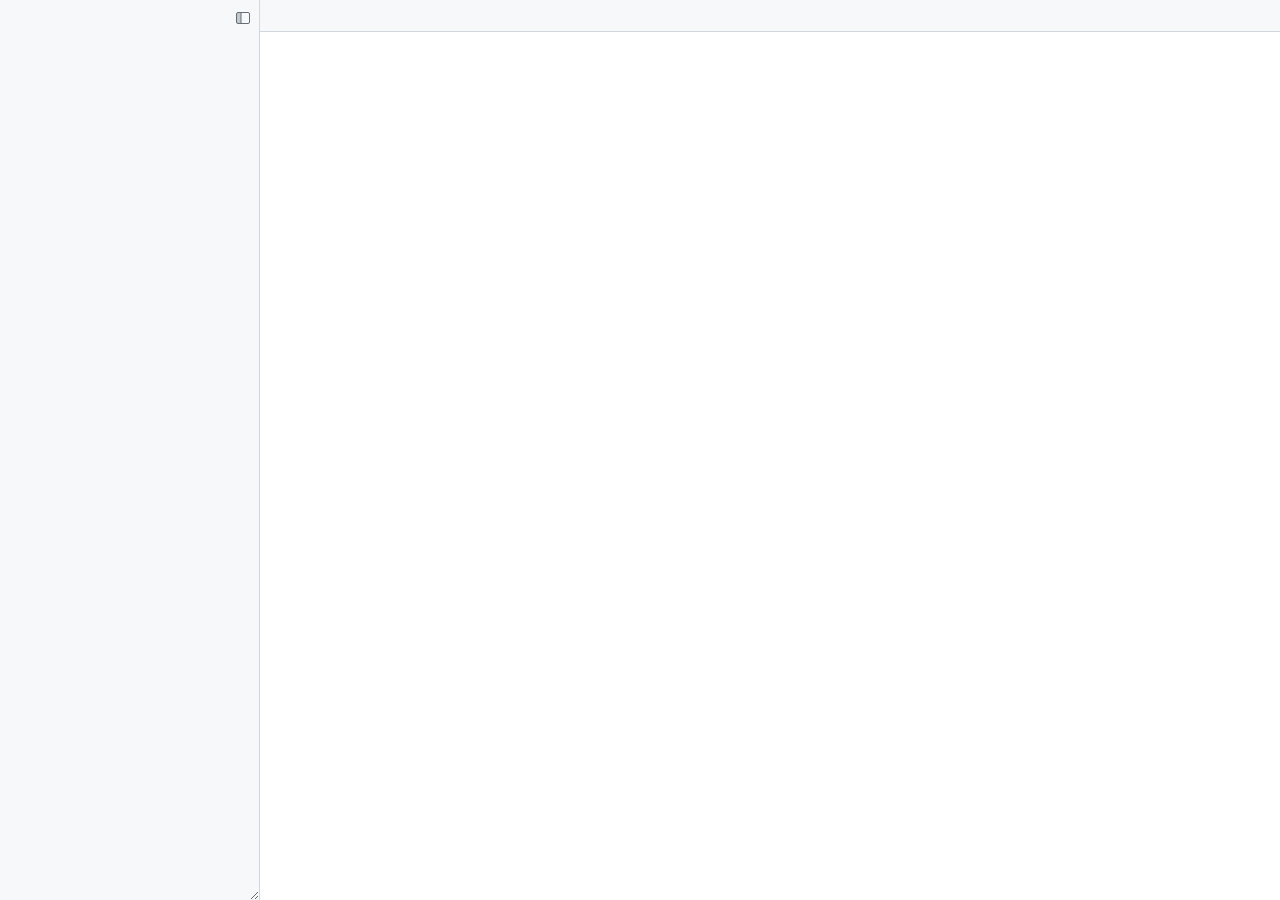
==== crates/salak-tauri/ui/index.html @ 885778eb "refactor: turn the repository into a Cargo workspace" ====
<!doctype html>
<html lang="en">
<head>
  <meta charset="utf-8">
  <title>Salak</title>
  <link rel="stylesheet" href="app.css">
  <script src="app.js" defer></script>
</head>
<body>
  <aside id="sidebar">
    <div id="sidebar-header">
      <div id="root-name"></div>
      <button id="hide-sidebar" class="sidebar-toggle" title="Hide the sidebar (b)" aria-label="Hide the sidebar" aria-controls="sidebar" aria-expanded="true">
        <svg viewBox="0 0 16 16" width="16" height="16" aria-hidden="true">
          <rect x="1.5" y="2.5" width="13" height="11" rx="1.5" fill="none" stroke="currentColor"/>
          <path d="M6 3v10" stroke="currentColor"/>
          <path d="M2 3h4v10H2z" fill="currentColor" opacity=".35"/>
        </svg>
      </button>
    </div>
    <ul id="tree" role="tree" tabindex="0"></ul>
  </aside>
  <section id="welcome" hidden>
    <img src="logo.svg" alt="" width="96" height="96">
    <h1>Salak</h1>
    <p>Open a Markdown file, or a folder to browse its files.</p>
    <div class="actions">
      <button id="open-file">Open File… <kbd>Ctrl+O</kbd></button>
      <button id="open-folder">Open Folder… <kbd>Ctrl+Shift+O</kbd></button>
    </div>
    <p class="hint">New to Salak? Read the <a id="open-guide" href="#">user guide</a> (<kbd>F1</kbd>).</p>
  </section>
  <div id="pane">
    <div id="toolbar">
      <button id="show-sidebar" class="sidebar-toggle" title="Show the sidebar (b)" aria-label="Show the sidebar" aria-controls="sidebar" aria-expanded="true">
        <svg viewBox="0 0 16 16" width="16" height="16" aria-hidden="true">
          <rect x="1.5" y="2.5" width="13" height="11" rx="1.5" fill="none" stroke="currentColor"/>
          <path d="M6 3v10" stroke="currentColor"/>
        </svg>
      </button>
      <div id="tabs" role="tablist"></div>
    </div>
    <main id="content" tabindex="-1">
      <div id="banner" role="alert" hidden></div>
      <div id="doc"></div>
    </main>
  </div>
  <dialog id="about" aria-labelledby="about-name">
    <img src="logo.svg" alt="" width="72" height="72">
    <h2 id="about-name">Salak</h2>
    <p class="tagline">A lightweight Markdown reader</p>
    <dl>
      <dt>Version</dt><dd id="about-version"></dd>
      <dt>License</dt><dd id="about-license"></dd>
      <dt>Developer</dt><dd id="about-author"></dd>
      <dt>Source</dt><dd><a id="about-repository" href=""></a></dd>
    </dl>
    <form method="dialog"><button autofocus>Close</button></form>
  </dialog>
  <div id="tab-menu" role="menu" hidden>
    <button role="menuitem" data-action="close">Close This Tab</button>
    <button role="menuitem" data-action="close-others">Close Other Tabs</button>
    <button role="menuitem" data-action="close-right">Close Tabs to the Right</button>
    <button role="menuitem" data-action="close-left">Close Tabs to the Left</button>
  </div>
</body>
</html>
---- crates/salak-tauri/ui/app.css ----
:root {
  --bg: #ffffff;
  --fg: #1f2328;
  --muted: #656d76;
  --sidebar-bg: #f6f8fa;
  --border: #d0d7de;
  --hover: #eaeef2;
  --selected: #dbe9ff;
  --accent: #0969da;
  --banner-bg: #fff8c5;
  --banner-border: #d4a72c;
  color-scheme: light dark;
}

@media (prefers-color-scheme: dark) {
  :root {
    --bg: #0d1117;
    --fg: #e6edf3;
    --muted: #8d96a0;
    --sidebar-bg: #010409;
    --border: #30363d;
    --hover: #161b22;
    --selected: #1f2f4a;
    --accent: #4493f8;
    --banner-bg: #272115;
    --banner-border: #9e6a03;
  }
}

* { box-sizing: border-box; }

html, body {
  height: 100%;
  margin: 0;
}

body {
  display: flex;
  background: var(--bg);
  color: var(--fg);
  font: 14px/1.4 system-ui, sans-serif;
  overflow: hidden;
}

body.no-sidebar #sidebar,
body.no-root #sidebar,
body.welcome #pane { display: none; }

#sidebar {
  flex: 0 0 auto;
  width: 260px;
  min-width: 140px;
  max-width: 60vw;
  resize: horizontal;
  overflow: auto;
  background: var(--sidebar-bg);
  border-right: 1px solid var(--border);
  padding: 6px 0;
}

#sidebar-header {
  display: flex;
  align-items: center;
  gap: 4px;
  padding: 0 4px 4px 0;
}

#root-name {
  flex: 1 1 auto;
  overflow: hidden;
  text-overflow: ellipsis;
  padding: 2px 10px;
  font-weight: 600;
  color: var(--muted);
  text-transform: uppercase;
  font-size: 11px;
  letter-spacing: .04em;
  white-space: nowrap;
}

#tree, #tree ul {
  list-style: none;
  margin: 0;
  padding: 0;
}

#tree:focus { outline: none; }

#tree .row {
  display: flex;
  align-items: center;
  gap: 4px;
  padding: 2px 8px 2px calc(8px + var(--depth, 0) * 14px);
  white-space: nowrap;
  cursor: pointer;
  user-select: none;
}

#tree .row:hover { background: var(--hover); }
#tree .row.selected { background: var(--hover); }
#tree:focus .row.selected { box-shadow: inset 2px 0 var(--accent); }
#tree .row.active { background: var(--selected); }

#tree .twisty {
  width: 12px;
  flex: 0 0 12px;
  color: var(--muted);
  font-size: 10px;
  text-align: center;
}

#tree li.dir > .row .twisty::before { content: "▸"; }
#tree li.dir.expanded > .row .twisty::before { content: "▾"; }
#tree li.dir:not(.expanded) > ul { display: none; }

#pane {
  flex: 1 1 auto;
  display: flex;
  flex-direction: column;
  min-width: 0;
}

#toolbar {
  flex: 0 0 auto;
  display: flex;
  min-height: 32px;
  background: var(--sidebar-bg);
  border-bottom: 1px solid var(--border);
}

.sidebar-toggle {
  flex: 0 0 auto;
  display: flex;
  align-items: center;
  justify-content: center;
  padding: 0;
  border: 0;
  background: transparent;
  color: var(--muted);
  cursor: pointer;
}

.sidebar-toggle:hover { background: var(--hover); color: var(--fg); }
.sidebar-toggle:focus-visible { outline: 2px solid var(--accent); outline-offset: -2px; }

#hide-sidebar {
  width: 24px;
  height: 24px;
  border-radius: 4px;
}

#show-sidebar {
  width: 36px;
  border-right: 1px solid var(--border);
}

/* Shown only when the sidebar is hidden, and when there is a folder. */
body:not(.no-sidebar) #show-sidebar,
body.no-root #show-sidebar { display: none; }

#tabs {
  flex: 1 1 auto;
  display: flex;
  overflow-x: auto;
  scrollbar-width: thin;
}

#tabs .tab {
  flex: 0 1 auto;
  display: flex;
  align-items: center;
  gap: 6px;
  min-width: 80px;
  max-width: 220px;
  padding: 6px 6px 6px 12px;
  border-right: 1px solid var(--border);
  color: var(--muted);
  cursor: pointer;
  user-select: none;
  white-space: nowrap;
}

#tabs .tab:hover { background: var(--hover); }

#tabs .tab.active {
  background: var(--bg);
  color: var(--fg);
  box-shadow: inset 0 2px var(--accent);
}

#tabs .label {
  flex: 1 1 auto;
  overflow: hidden;
  text-overflow: ellipsis;
}

#tabs .close {
  flex: 0 0 auto;
  width: 18px;
  height: 18px;
  padding: 0;
  border: 0;
  border-radius: 4px;
  background: transparent;
  color: inherit;
  font: 14px/18px system-ui, sans-serif;
  cursor: pointer;
  visibility: hidden;
}

#tabs .tab:hover .close,
#tabs .tab.active .close { visibility: visible; }
#tabs .close:hover { background: var(--border); }

#tab-menu {
  position: fixed;
  z-index: 10;
  display: flex;
  flex-direction: column;
  min-width: 200px;
  padding: 4px;
  border: 1px solid var(--border);
  border-radius: 6px;
  background: var(--bg);
  box-shadow: 0 4px 16px #0004;
}

#tab-menu[hidden] { display: none; }

#tab-menu button {
  padding: 5px 10px;
  border: 0;
  border-radius: 4px;
  background: transparent;
  color: var(--fg);
  font: inherit;
  text-align: left;
  cursor: pointer;
}

#tab-menu button:hover:enabled,
#tab-menu button:focus-visible { background: var(--selected); outline: none; }
#tab-menu button:disabled { color: var(--muted); opacity: .6; cursor: default; }

#content {
  flex: 1 1 auto;
  min-height: 0;
  display: flex;
  flex-direction: column;
  overflow: auto;
  outline: none;
}

#doc { flex: 1 0 auto; }

#banner {
  position: sticky;
  top: 0;
  z-index: 1;
  display: flex;
  align-items: center;
  gap: 12px;
  padding: 8px 16px;
  background: var(--banner-bg);
  border-bottom: 1px solid var(--banner-border);
}

/* `display: flex` above would otherwise override the `hidden` attribute. */
#banner[hidden] { display: none; }

#banner button {
  font: inherit;
  padding: 2px 10px;
  border: 1px solid var(--border);
  border-radius: 4px;
  background: var(--bg);
  color: var(--fg);
  cursor: pointer;
}

#welcome {
  flex: 1 1 auto;
  display: flex;
  flex-direction: column;
  align-items: center;
  justify-content: center;
  gap: 4px;
  padding: 24px;
  text-align: center;
}

#welcome[hidden] { display: none; }

#welcome img { margin-bottom: 16px; }

#welcome h1 {
  margin: 0;
  font-size: 28px;
  font-weight: 600;
}

#welcome p {
  margin: 0 0 20px;
  color: var(--muted);
}

#welcome p.hint {
  margin: 24px 0 0;
  font-size: 13px;
}

#welcome a { color: var(--accent); }

#welcome .actions {
  display: flex;
  flex-wrap: wrap;
  justify-content: center;
  gap: 12px;
}

#welcome button {
  display: flex;
  align-items: center;
  gap: 10px;
  font: inherit;
  padding: 8px 16px;
  border: 1px solid var(--border);
  border-radius: 6px;
  background: var(--sidebar-bg);
  color: var(--fg);
  cursor: pointer;
}

#welcome button:hover { background: var(--hover); }
#welcome button:focus-visible { outline: 2px solid var(--accent); outline-offset: 2px; }

#welcome kbd {
  font: 12px ui-monospace, monospace;
  color: var(--muted);
}

#about {
  width: 320px;
  padding: 24px 24px 20px;
  border: 1px solid var(--border);
  border-radius: 10px;
  background: var(--bg);
  color: var(--fg);
  text-align: center;
  box-shadow: 0 8px 32px #0006;
}

#about::backdrop { background: #0005; }

#about h2 {
  margin: 12px 0 2px;
  font-size: 20px;
  font-weight: 600;
}

#about .tagline {
  margin: 0 0 16px;
  color: var(--muted);
}

#about dl {
  display: grid;
  grid-template-columns: auto 1fr;
  gap: 6px 12px;
  margin: 0 0 20px;
  text-align: left;
}

#about dt { color: var(--muted); }
#about dd { margin: 0; overflow-wrap: anywhere; }
#about a { color: var(--accent); }

#about button {
  font: inherit;
  padding: 5px 20px;
  border: 1px solid var(--border);
  border-radius: 6px;
  background: var(--sidebar-bg);
  color: var(--fg);
  cursor: pointer;
}

#about button:hover { background: var(--hover); }
#about button:focus-visible { outline: 2px solid var(--accent); outline-offset: 2px; }
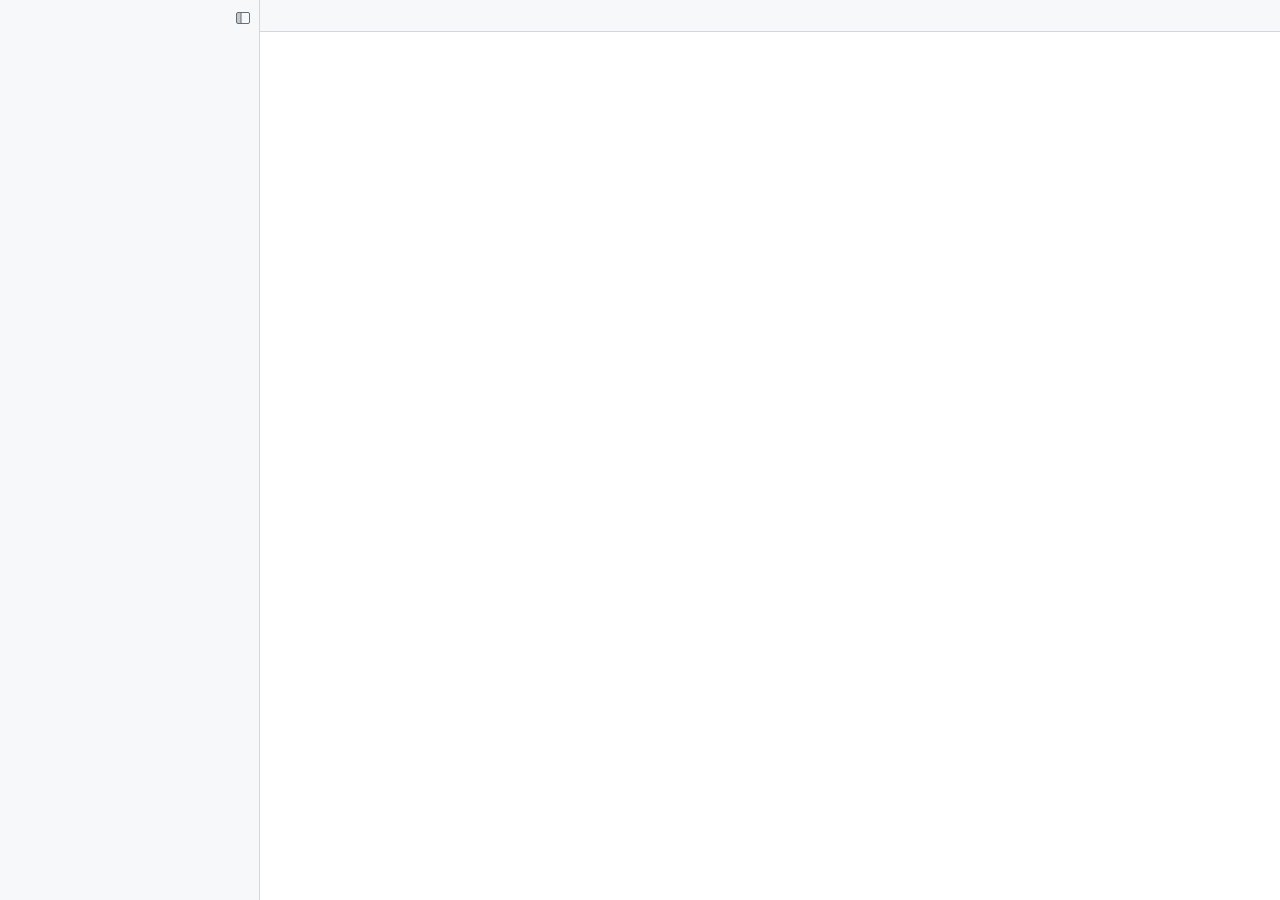
==== commit 4b135016: "feat: resize the sidebar by dragging its edge GTK: AdwOverlaySplitView has no user resizing, so a gr" ====
--- a/crates/salak-tauri/ui/index.html
+++ b/crates/salak-tauri/ui/index.html
@@ -20,6 +20,7 @@
     </div>
     <ul id="tree" role="tree" tabindex="0"></ul>
   </aside>
+  <div id="sidebar-grip" role="separator" aria-orientation="vertical" aria-controls="sidebar"></div>
   <section id="welcome" hidden>
     <img src="logo.svg" alt="" width="96" height="96">
     <h1>Salak</h1>
--- a/crates/salak-tauri/ui/app.css
+++ b/crates/salak-tauri/ui/app.css
@@ -51,12 +51,27 @@
   width: 260px;
   min-width: 140px;
   max-width: 60vw;
-  resize: horizontal;
   overflow: auto;
   background: var(--sidebar-bg);
   border-right: 1px solid var(--border);
   padding: 6px 0;
 }
+
+#sidebar-grip {
+  flex: 0 0 auto;
+  width: 6px;
+  margin-left: -4px;
+  margin-right: -2px;
+  z-index: 1;
+  cursor: col-resize;
+  touch-action: none;
+}
+#sidebar-grip:hover, #sidebar-grip.dragging { background: var(--accent); opacity: .5; }
+body.dragging-sidebar { cursor: col-resize; user-select: none; }
+
+body.no-sidebar #sidebar-grip,
+body.no-root #sidebar-grip,
+body.welcome #sidebar-grip { display: none; }
 
 #sidebar-header {
   display: flex;
